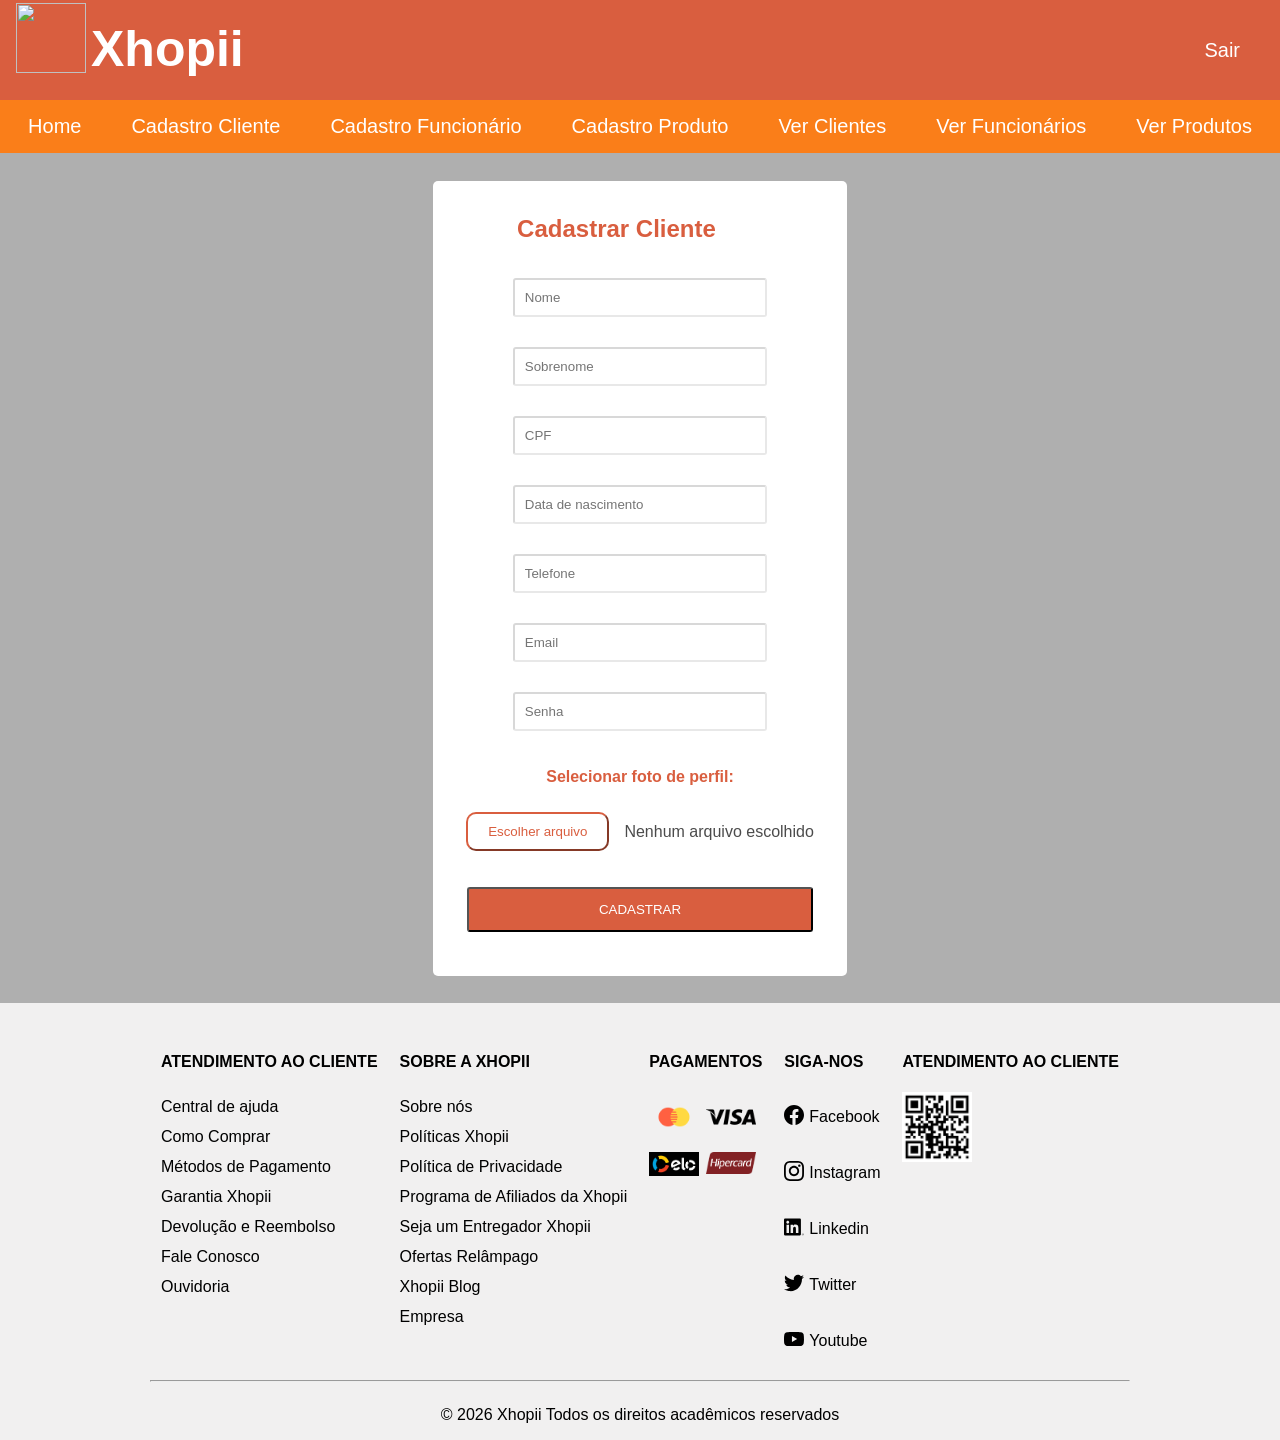
==== view/cadastro-cliente.html @ f01e549f "Telas de cadastro, correções na nav" ====
<!DOCTYPE html>
<html lang="pt-BR">
<head>
    <meta charset="UTF-8">
    <meta name="viewport" content="width=device-width, initial-scale=1.0">
    <link rel="stylesheet" href="../assets/estilo/cadastro-cliente.css">
    <title>Cadastro do Cliente</title>
</head>
<body>
    <header>
        <div class="marca-dagua">
            <img src="/Xhopii/assets/img/logo.png">
            <h1>Xhopii</h1>
        </div>

        <div class="sair">
            <img src="/Xhopii/assets/img/porta-de-saida.svg" alt="">
            <a href="login.html">Sair</a>
        </div>
    </header>

    <nav>
        <ul>
            <li><a href="home.html">Home</a></li>
            <li><a href="cadastro-cliente.html">Cadastro Cliente</a></li>
            <li><a href="cadastro-funcionario.html">Cadastro Funcionário</a></li>
            <li><a href="cadastro-produto.html">Cadastro Produto</a></li>
            <li><a href="Ver-Clientes.html">Ver Clientes</a></li>
            <li><a href="Ver-Funcionarios.html">Ver Funcionários</a></li>
            <li><a href="Ver-Produtos.html">Ver Produtos</a></li>
        </ul>
    </nav>

    <section class="Cadastro-cliente">
        <div class="Cadastro-cliente-aba">
            <h2>Cadastrar Cliente</h2>

            <div class="Cadastro-cliente-labels">
                <label for="nome"></label>
                <input type="text" placeholder="Nome">

                <label for="sobrenome"></label>
                <input type="text" id="sobrenome" placeholder="Sobrenome">

                <label for="CPF"></label>
                <input type="text" id="CPF" name="CPF" inputmode="numeric" placeholder="CPF" maxlength="14">

                <label for="nascimento"></label>
                <input type="text" id="nascimento" placeholder="Data de nascimento" onfocus="(this.type='date')" onblur="(this.type='text')">

                <label for="telefone"></label>
                <input type="tel" id="telefone" placeholder="Telefone">

                <label for="email"></label>
                <input type="email" id="email" placeholder="Email">

                <label for="password"></label>
                <input type="password" id="password" placeholder="Senha">
            </div>
                
            <div class="inserir-foto">
                <h4>Selecionar foto de perfil:</h4>
                <div class="botao-inserir-foto">
                    <a href="home.html">
                        <button>Escolher arquivo</button>
                    </a>
                    <p>Nenhum arquivo escolhido</p>
                </div>
            </div>

            <div class="botao-cadastro">
                <a href="home.html">
                    <button>CADASTRAR</button>
                </a>
            </div>    
                    
        </div>
    </section>


    <footer>
        <section class="roda-pe-info">
            <div class= "div-footer">
                <h4>ATENDIMENTO AO CLIENTE</h4>
                <ul>
                    <li><a href="">Central de ajuda</a></li>
                    <li><a href="">Como Comprar</a></li>
                    <li><a href="">Métodos de Pagamento</a></li>
                    <li><a href="">Garantia Xhopii</a></li>
                    <li><a href="">Devolução e Reembolso</a></li>
                    <li><a href="">Fale Conosco</a></li>
                    <li><a href="">Ouvidoria</a></li>
                </ul>
            </div>

            <div class="div-footer">
                <h4>SOBRE A XHOPII</h4>
                <ul>
                    <li><a href="">Sobre nós</a></li>
                    <li><a href="">Políticas Xhopii</a></li>
                    <li><a href="">Política de Privacidade</a></li>
                    <li><a href="">Programa de Afiliados da Xhopii</a></li>
                    <li><a href="">Seja um Entregador Xhopii</a></li>
                    <li><a href="">Ofertas Relâmpago</a></li>
                    <li><a href="">Xhopii Blog</a></li>
                    <li><a href="">Empresa</a></li>
                </ul>
            </div>

            <div class="div-footer" >
                <h4>PAGAMENTOS</h4>
                <ul id="img-pagamento">
                    <li><a href=""><img src="../assets/img/mastercard-logo.png" alt=""></a></li>
                    <li><a href=""><img src="../assets/img/visa-logo.png" alt=""></a></li>
                    <li><a href=""><img src="../assets/img/elo.png" alt=""></a></li>
                    <li><a href=""><img src="../assets/img/hipercard.png" alt=""></a></li>
                </ul>
            </div>

            <div class="div-footer" id="img-social">
                <h4>SIGA-NOS</h4>
                <ul>
                    <li>
                        <a href=""><img src="../assets/img/facebook.svg" alt=""></a>
                        <p>Facebook</p>
                    </li>
                    <li>
                        <a href=""><img src="../assets/img/instagram.svg" alt=""></a>
                        <p>Instagram</p>
                    </li>
                    <li>
                        <a href=""><img src="../assets/img/linkedin.svg" alt=""></a>
                        <p>Linkedin</p>
                    </li>
                    <li>
                        <a href=""><img src="../assets/img/twitter.svg" alt=""></a>
                        <p>Twitter</p>
                    </li>
                    <li>
                        <a href=""><img src="../assets/img/youtube.svg" alt=""></a>
                        <p>Youtube</p>
                    </li>
                </ul>
            </div>

            <div class= "div-footer" id="img-qrcode">
                <h4>ATENDIMENTO AO CLIENTE</h4>
                <ul>
                    <li><a href=""><img src="../assets/img/qr-code.png" alt=""></a></li>
                </ul>
            </div>
        </section>

        <hr>

        <div class="roda-pe-copy">
            <p>© 2026 Xhopii Todos os direitos acadêmicos reservados</p>
        </div>
    </footer>
</body>
</html>
---- assets/estilo/cadastro-cliente.css ----
body{
    margin: 0;
    font-family: Arial, Helvetica, sans-serif;
    display: flex;
    flex-direction: column;
    min-height: 100dvh;
}


/*Cabeçalho*/

header{
    width: 100%;
    height: 100px;
    background-color: rgb(217, 94, 63);
    display: flex;
    flex-direction: row;
    justify-content: space-between;
}

.marca-dagua{
    display: flex;
    flex-direction: row;

    img{
        width: 70px;
        height: 70px;
        margin-left: 16px;
        margin-right: 5px;
        margin-top: 3px;
    }

    h1{
        font-size: 50px;
        margin-top: 20px;
        font-family: Arial, Helvetica, sans-serif;
        font-weight: 700;
        color: #ffffff;
    }

}

.link{
    text-decoration: none;
}

.sair{
    display: flex;
    flex-direction: row;
    align-items: center;
    justify-content: center;
    margin-right: 40px;
    gap: 3px;
    align-self: center;

    img{
        filter: brightness(0) saturate(100%) invert(99%) sepia(8%) saturate(117%) hue-rotate(161deg) brightness(113%) contrast(100%);
        width: 30px;
    }

    a{
        text-decoration: none;
        cursor: pointer;
        color: #ffffff;
        font-size: 20px;
    }
}

/*Barra de navegação*/

nav{
    width: 100%;
    background-color: rgb(250, 126, 25);
}

nav ul{
    display: flex;
    flex-direction: row;
    align-items: center;
    justify-content: center;
    gap: 20px;
    margin: 0;
    padding: 0;
}

nav ul li{
    list-style: none;
}

nav ul li a{
    font-size: 20px;
    text-align: center;
    text-decoration: none;
    color: #ffffff;
    padding: 15px;
    display: block;
    transition: 0.3s;
}

nav ul li a:hover{
    color: rgb(215, 215, 215);
    background-color: rgb(217, 94, 63);
}

/*Seção Cadastro Cliente*/

.Cadastro-cliente{
    background-color: rgba(128, 128, 128, 0.63);
    width: 100%;
    height: 850px;
    display: flex;
    align-items: center;
    justify-content: center;
    

    .Cadastro-cliente-aba{
        width: 30%;
        height: 90%;
        background-color: #ffffff;
        border-radius: 5px;
        padding: 15px;

        h2{
            margin-left: 18%;
            color: rgb(217, 94, 63);
        }

        .Cadastro-cliente-labels{
            display: flex;
            flex-direction: column;
            align-items: center;
            gap: 15px;
            margin-top: 20px;

            input{
                width: 60%;
                padding: 10px;
                border-color: rgba(128, 128, 128, 0.185);
                border-radius: 3px;
            }
        }
        
        .inserir-foto{
            display: flex;
            flex-direction: column;
            justify-content: center;
            align-items: center;
            margin-top: 15px;

            h4{
                color: rgb(217, 94, 63);
            }

            .botao-inserir-foto{
                display: flex;
                flex-direction: row;
                align-items: center;
                justify-content: center;
                gap: 15px;

                p{
                    opacity: 70%;
                }

                a{
                    text-decoration: none;

                    button{
                        width: 100%;
                        background-color: #ffffff;
                        color: rgb(217, 94, 63);
                        border-color: rgb(217, 94, 63);
                        border-radius: 10px;
                        padding: 10px 20px;
                        transition: 0.5s;
                        cursor: pointer;
                    }

                    button:hover{
                        width: 100%;
                        background-color: rgb(217, 94, 63);
                        color: #ffffff;
                        border-color: #ffffff;
                        border-radius: 10px;
                        padding: 10px 20px;
                    }
                }
            }
        }

        .botao-cadastro{
            margin-top: 30px;
            
            a{
                width: 100%;
                display: flex;
                align-items: center;
                justify-content: center;
                text-decoration: none;
                
                button{
                    width: 90%;
                    height: 45px;
                    padding: 10px;
                    background-color: rgb(217, 94, 63);
                    color:#ffffff;
                    border-radius: 3px;
                    cursor: pointer;
                    transition: 0.5s;
                }

                button:hover{
                    background-color: #ffffff;
                    color: rgb(217, 94, 63);
                    border-color: rgb(217, 94, 63);
                }

            }
            
            }
        }
    }















/*Footer*/

footer{
    background-color: rgba(170, 162, 162, 0.164);
    padding: 0 150px;
    flex: 1;

    .roda-pe-info{
        display: flex;
        justify-content: space-around;
    }

    h4{
        margin-top: 50px;
    }

    ul{
        margin: 0;
        padding: 0;

    }

    ul li{
        list-style: none;
        line-height: 30px;
    }

    ul li a{
        text-decoration: none;
        color: black;
    }

    .roda-pe-copy{
        display: flex;
        flex-direction: column;
        align-items: center;

    }
}

#img-pagamento{
    display: grid;
    grid-template-columns: 1fr 1fr;
    grid-template-rows: 1fr;

    img{
        width: 50px;
    }
}

#img-social{

    ul{
        display: flex;
        flex-direction: column;
        align-items: flex-start;
        justify-content: center;
        margin: 0;
        padding: 0;
        gap: 0px;
    }

    li{
        display: flex;
        align-items: center;
        justify-content: center;

        p{
            margin-left: 5px;
            margin-top: 10px;
        }
    }

    img{
        width: 20px;
    }
}

#img-qrcode{
    img{
        width: 70px;
    }
}
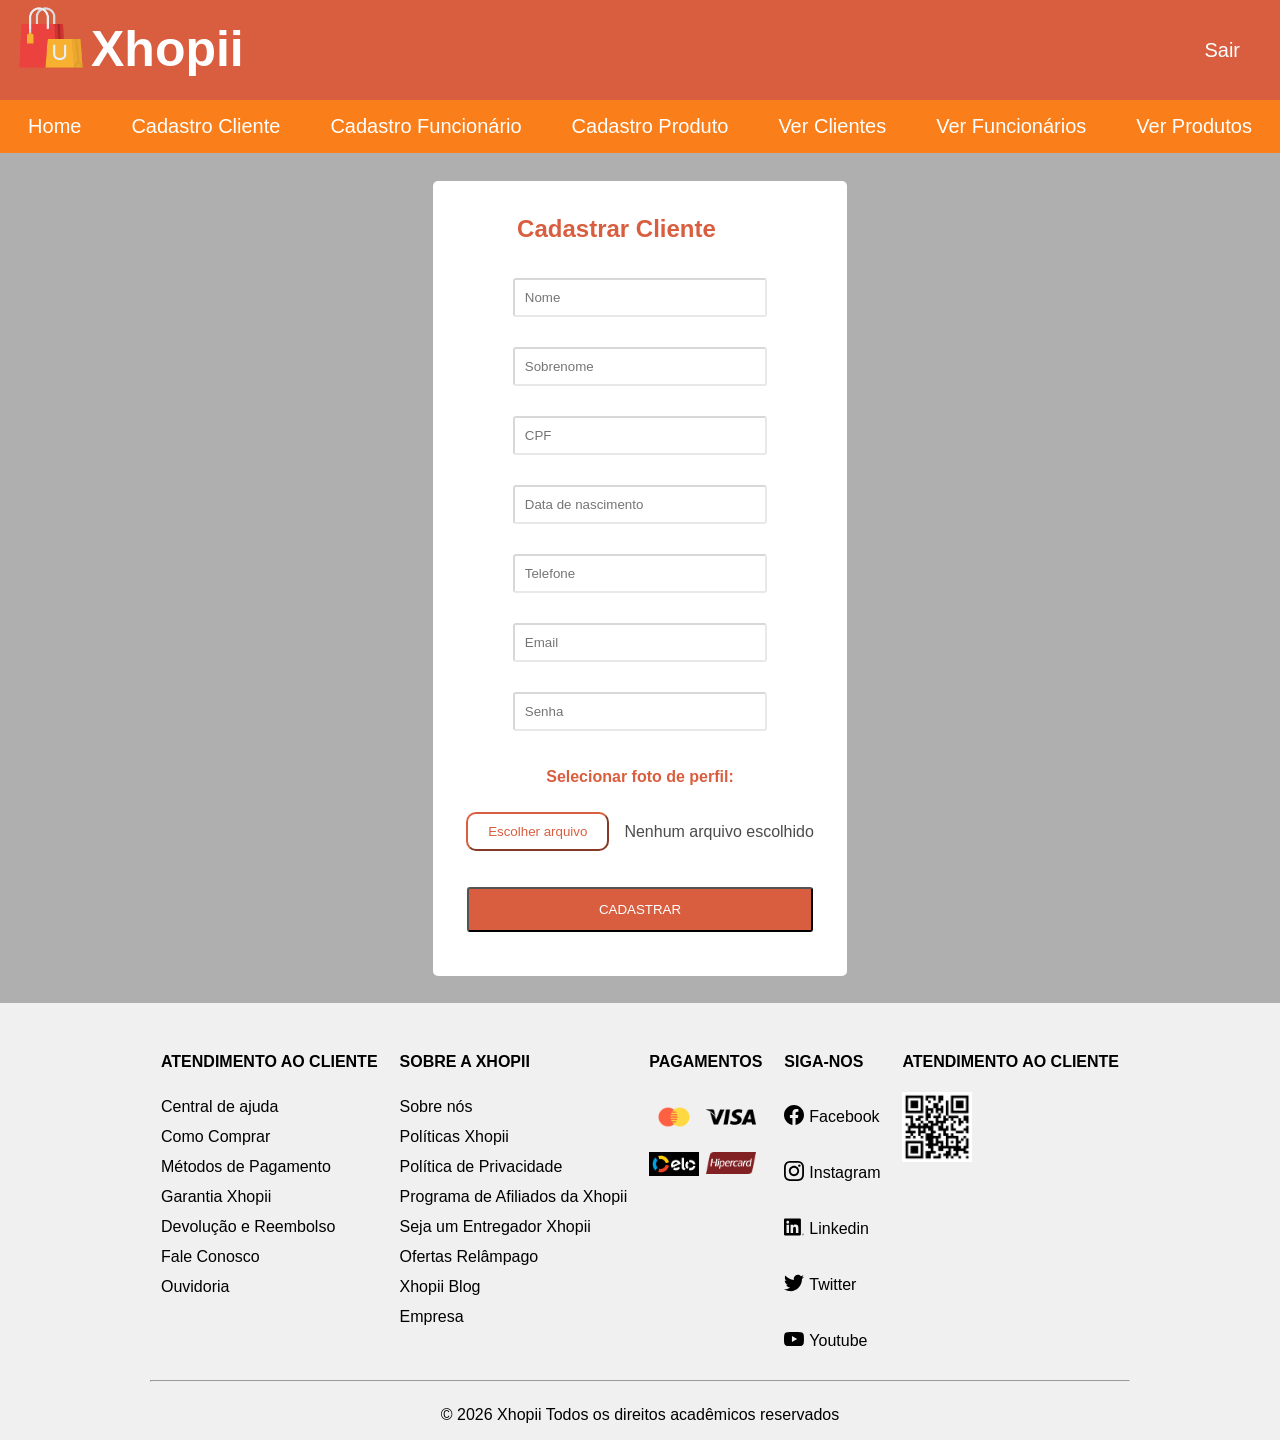
==== commit c31739ec: "correções na header" ====
--- a/view/cadastro-cliente.html
+++ b/view/cadastro-cliente.html
@@ -9,7 +9,7 @@
 <body>
     <header>
         <div class="marca-dagua">
-            <img src="/Xhopii/assets/img/logo.png">
+            <img src="/assets/img/logo.png">
             <h1>Xhopii</h1>
         </div>
 
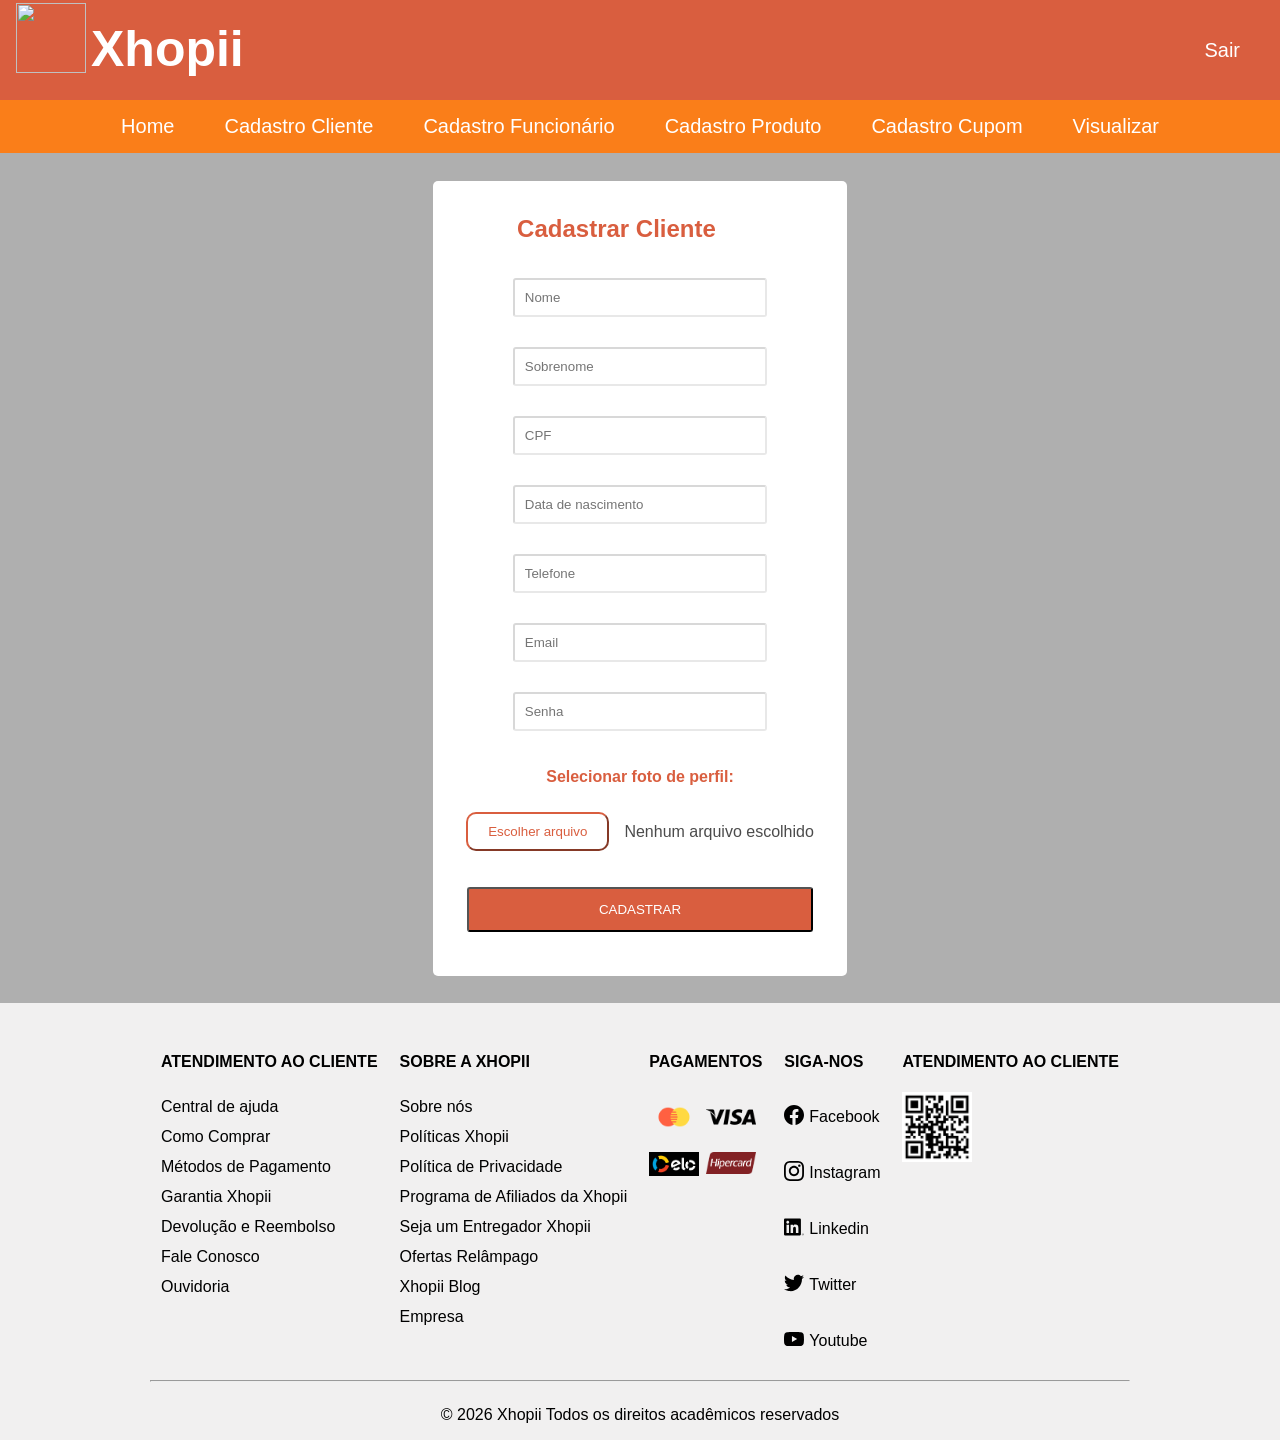
==== commit 361ce3dd: "Inserção do dropdown-menu ao nav e a página de cadastro de cupom" ====
--- a/view/cadastro-cliente.html
+++ b/view/cadastro-cliente.html
@@ -9,7 +9,7 @@
 <body>
     <header>
         <div class="marca-dagua">
-            <img src="/assets/img/logo.png">
+            <img src="/Xhopii/assets/img/logo.png">
             <h1>Xhopii</h1>
         </div>
 
@@ -25,9 +25,18 @@
             <li><a href="cadastro-cliente.html">Cadastro Cliente</a></li>
             <li><a href="cadastro-funcionario.html">Cadastro Funcionário</a></li>
             <li><a href="cadastro-produto.html">Cadastro Produto</a></li>
-            <li><a href="Ver-Clientes.html">Ver Clientes</a></li>
-            <li><a href="Ver-Funcionarios.html">Ver Funcionários</a></li>
-            <li><a href="Ver-Produtos.html">Ver Produtos</a></li>
+            <li><a href="cadastro-cupom.html">Cadastro Cupom</a></li>
+            <li class="dropdown">
+                <a href="#">Visualizar</a>
+                
+                <div class="dropdown-menu">
+                    <a href="ver-produto.html">Ver Produtos</a>
+                    <a href="ver-cliente.html">Ver Clientes</a>
+                    <a href="ver-funionario.html">Ver Funcionários</a>
+                    <a href="ver-loja.html">Ver Lojas</a>
+                    <a href="ver-cupom.html">Ver Cumpons</a>
+                </div>
+            </li>
         </ul>
     </nav>
 
--- a/assets/estilo/cadastro-cliente.css
+++ b/assets/estilo/cadastro-cliente.css
@@ -70,7 +70,7 @@
 
 nav{
     width: 100%;
-    background-color: rgb(250, 126, 25);
+    background-color:  rgb(250, 126, 25);
 }
 
 nav ul{
@@ -97,9 +97,71 @@
     transition: 0.3s;
 }
 
-nav ul li a:hover{
+nav ul li:hover{
     color: rgb(215, 215, 215);
     background-color: rgb(217, 94, 63);
+}
+
+/* Dropdown */
+
+.dropdown {
+    position: relative;
+}
+
+.dropdown-menu {
+    display: none;
+    position: absolute;
+    top: 100%;
+    left: 0;
+    background-color: rgb(216, 84, 54);
+    min-width: 200px;
+    padding: 0;
+    margin: 0;
+    z-index: 1000;
+    border-radius: 0 30px 30px 30px;
+}
+
+.dropdown-menu a {
+    display: block;
+    padding: 12px 15px;
+    font-size: 16px;
+    text-align: left;
+    color: #ffffff;
+    text-decoration: none;
+}
+
+.dropdown-menu a:hover {
+    background-color: rgb(190, 75, 50);
+    color: rgb(215, 215, 215);
+}
+
+.dropdown-menu a:last-child {
+    border-radius: 0 0 30px 30px;
+    transition-behavior: none;
+}
+
+.dropdown-menu a:last-child:hover {
+    background-color: rgb(190, 75, 50);
+    color: rgb(215, 215, 215);
+    border-radius: 0 0 30px 30px;
+}
+
+.dropdown-menu a:first-child {
+    border-radius: 0 0 30px 30px;
+    transition-behavior: none;
+    transition: none;
+}
+
+.dropdown-menu a:first-child:hover {
+    background-color: rgb(190, 75, 50);
+    color: rgb(215, 215, 215);
+    border-radius: 0 30px 0 0;
+}
+
+/* Exibe o menu ao passar o mouse */
+
+.dropdown:hover .dropdown-menu {
+    display: block;
 }
 
 /*Seção Cadastro Cliente*/
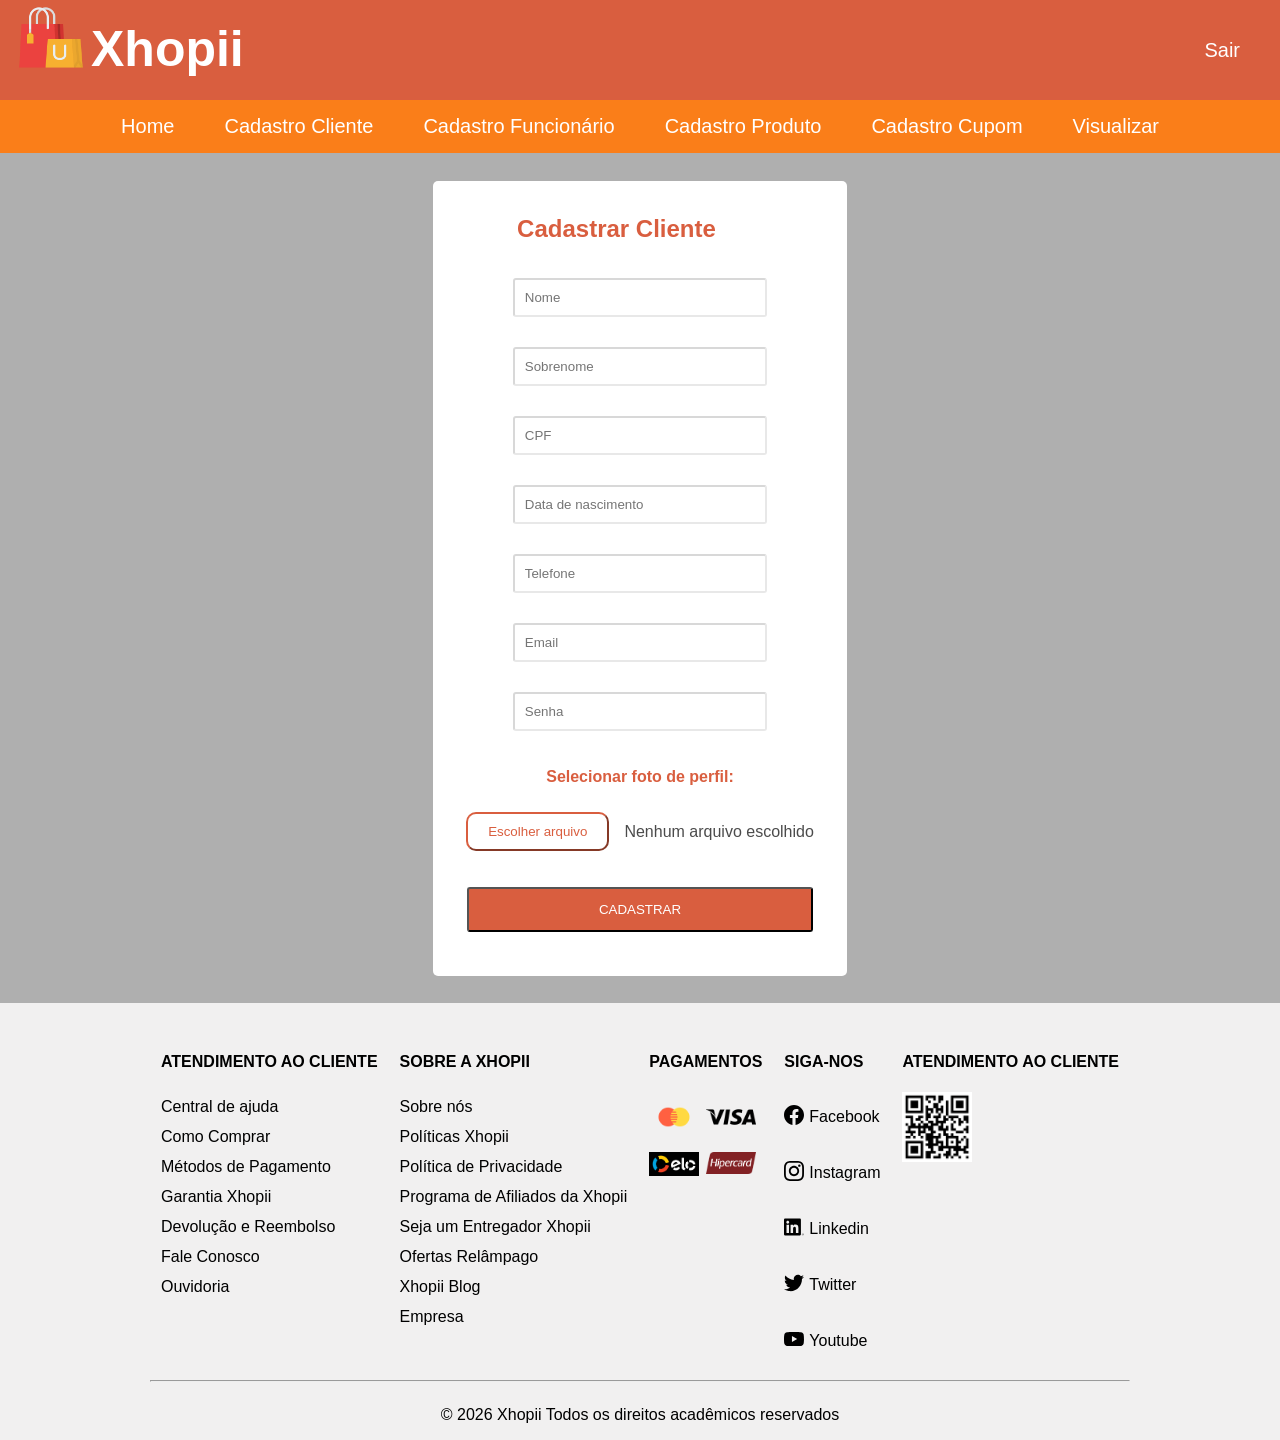
==== commit 6cd875f4: "Merge branch 'master' of https://github.com/klebizzz-dev/Xhopii" ====
--- a/view/cadastro-cliente.html
+++ b/view/cadastro-cliente.html
@@ -9,7 +9,7 @@
 <body>
     <header>
         <div class="marca-dagua">
-            <img src="/Xhopii/assets/img/logo.png">
+            <img src="/assets/img/logo.png">
             <h1>Xhopii</h1>
         </div>
 
